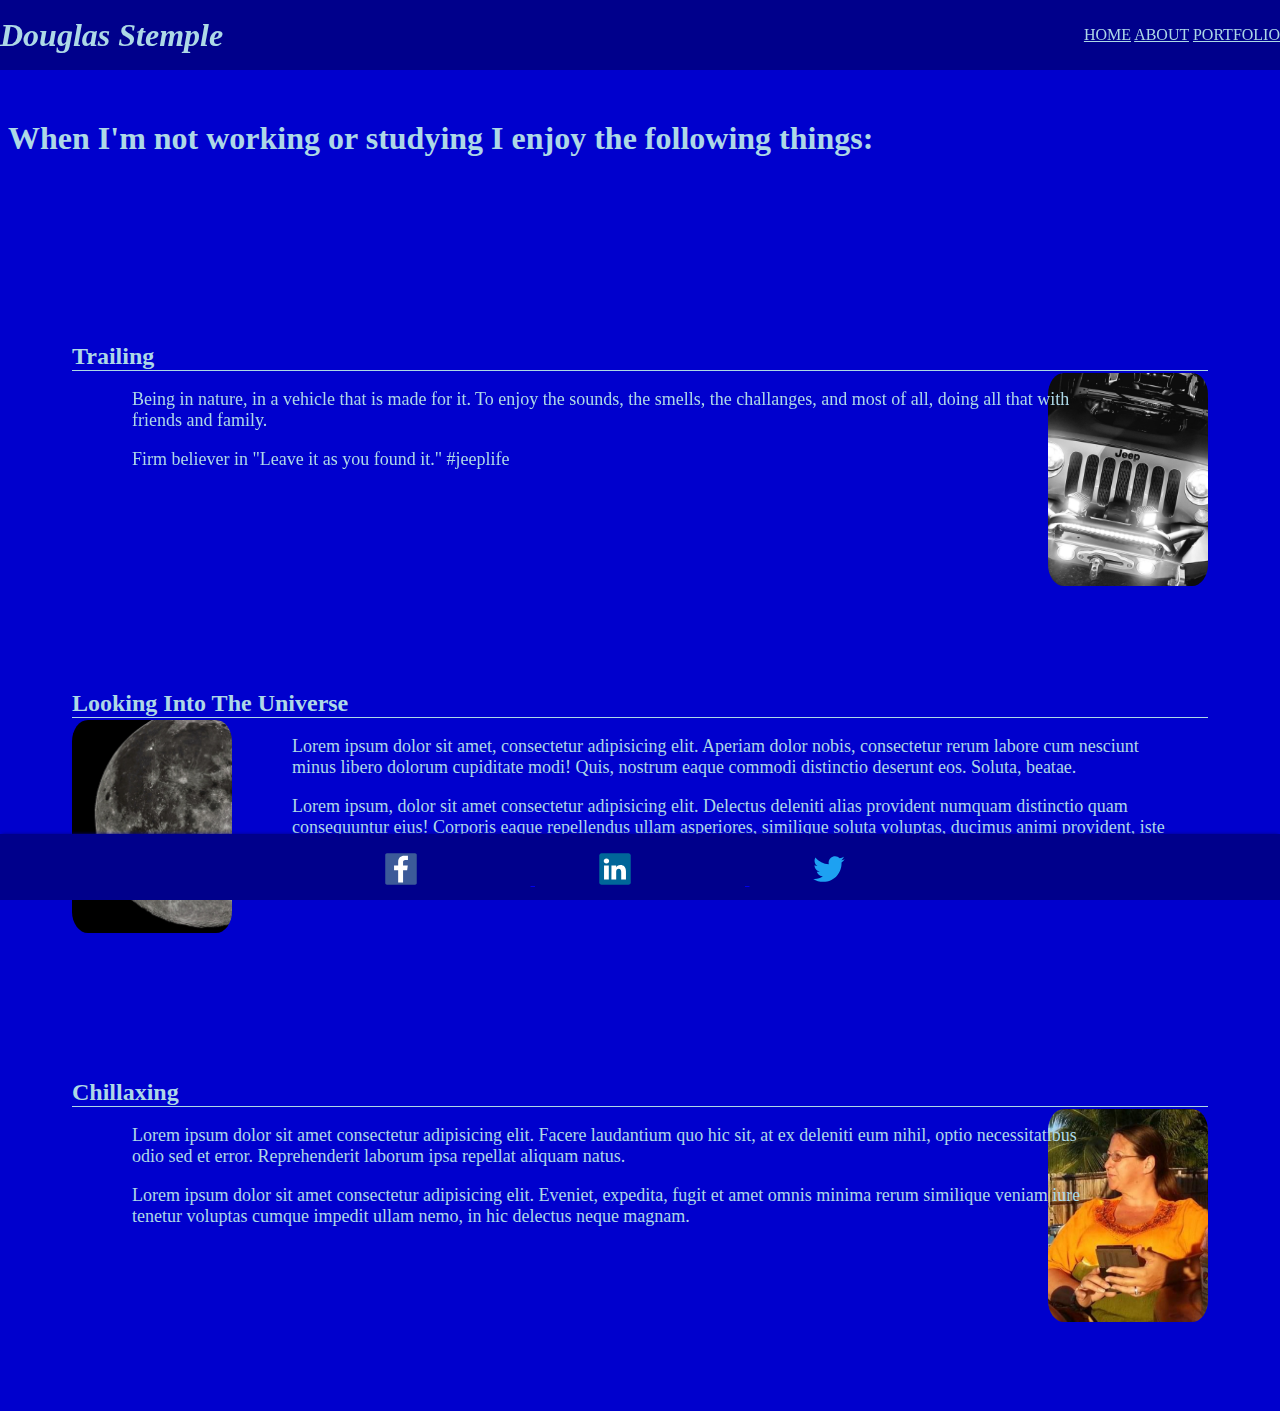
==== about.html @ a067bf53 "committing something..." ====
<!DOCTYPE html>
<html>
    <title>My Personal Site</title>
    <head>
        <link rel="stylesheet" href="about.css">
        <style></style>
    </head>
<!-- header old
    <header>
        
        <h1 class="main-header">Douglas Stemple</h1>
    
        <section class="other-header">
          <a href="index.html"  class="other-header2">HOME</a>
          <a href="about.html" class="other-header2">ABOUT</a>
          <a href="portfolio.html" class="other-header2">PORTFOLIO</a>
        </section>

    </header>
    header old -->

    <header class="site">

      <h1 class="h1-name">Douglas Stemple</h1>
  
        <nav>
  
          <a href="index.html"  class="header-link">HOME</a>
          <a href="about.html" class="header-link">ABOUT</a>
          <a href="portfolio.html" class="header-link">PORTFOLIO</a>
            
        </nav>  
        
    </header>

    <main>
    <body>
        <h1 class="about-h1">When I'm not working or studying I enjoy the following things:</h1>

        <section class="about-section">

        <h2 class="about-name">Trailing</h2>

        <img src="images\Screenshot_20220417-194806_Messages.jpg" class="about-img">

        <p class="about-p2">Being in nature, in a vehicle that is made for it.  To enjoy the sounds, the smells, the challanges, 
           and most of all, doing all that with friends and family.  </p>
           <p class="about-p2">Firm believer in "Leave it as you found it." #jeeplife </p>

        </section>

        <section class="about-section">

          <h2 class="about-name">Looking Into The Universe</h2>

          <img src="images\Screenshot_20220417-191829_Google.jpg" class="about-img2">

          <p class="about-p">Lorem ipsum dolor sit amet, consectetur adipisicing elit. Aperiam dolor nobis, consectetur rerum labore cum nesciunt minus libero dolorum cupiditate modi! Quis, nostrum eaque commodi distinctio deserunt eos. Soluta, beatae.</p>
          <p class="about-p">Lorem ipsum, dolor sit amet consectetur adipisicing elit. Delectus deleniti alias provident numquam distinctio quam consequuntur eius! Corporis eaque repellendus ullam asperiores, similique soluta voluptas, ducimus animi provident, iste voluptatem!</p>
          
        </section>

        <section class="about-section">

          <h2 class="about-name">Chillaxing</h2>

          <img src="images\Screenshot_20220417-184757_Gallery.jpg" class="about-img">

          <p class="about-p2">Lorem ipsum dolor sit amet consectetur adipisicing elit. Facere laudantium quo hic sit, at ex deleniti eum nihil, optio necessitatibus odio sed et error. Reprehenderit laborum ipsa repellat aliquam natus.</p>
          <p class="about-p2">Lorem ipsum dolor sit amet consectetur adipisicing elit. Eveniet, expedita, fugit et amet omnis minima rerum similique veniam iure tenetur voluptas cumque impedit ullam nemo, in hic delectus neque magnam.</p>

        </section>


        <footer>
            <div class="footer_a">
                <a href="https://facebook.com" target="_blank">
                  <img class="media-link" src="images/facebook-logo-2428.svg" alt="">    
                </a>
                <a href="https://linkedin.com" target="_blank">
                  <img class="media-link" src="images/linkedin-logo-2430.svg" alt="">  
                </a>
                <a href="https://twitter.com" target="_blank">
                  <img class="media-link" src="images/twitter-logo-2429.svg" alt="">              
                </a>
            </div>
        </footer>

    </body>

    </main>

</html>
---- about.css ----
/* header style start 
header {
    background-color: darkblue;
    padding: 10px;
    overflow: auto;
        
}

.main-header {
    font-size: 22px;
    font-style: italic;
    display: inline;
    color: lightblue;
    
}

.other-header {
    float: right;
    font-size: 18px;
    margin-left: 1080;
    margin-right: 0px;
    display: inline;
    overflow: auto;
    
}

.other-header2 {
    color: lightblue;
    margin-right: 13px;
}
 header style end */
 
 /* header style start */

header.site {
    display: flex;
    align-items: center;
    justify-content: space-between;
    background-color: darkblue;
    position: fixed;
    top: 0;
    width: 100%;
    left: 0;
    height: 70px;
}

nav a {
    color: lightblue;

}

.h1-name {
    font-family: cursive;
    font-style: italic;
    color: lightblue;
}

/* header style end */


.about-h1 {
    color: lightblue;
    margin-top: 120px;
}

h2 {
    color: lightblue;
}

p {
    color: lightblue;
    width: 1050px;
    font-size: large;
}

.about-p {
    position: relative;
    left: 60px;
}

.about-p2 {
    position: relative;
    left: 60px;
}

.about-section {
    margin: 150px 48px;
    padding: 16px;
}

.about-name {
    border-bottom: solid 1px lightblue;
    display: block;
    margin-bottom: 2px;
}

body {
    background-color: mediumblue;
}

/* img style start */

img {
    width: 160px;
    border-radius: 10%;
}

.about-img {
    float: right;
    overflow: auto;
    
}

.about-img2 {
    float: left;
    overflow: auto;
}

p {
    color: lightblue;
    font-size: large;
}


/* footer style start */

footer {
    font-family: sans-serif;
    font-size: 16px;
    border-top: solid 3px darkblue;
    height: 66px;
    padding: 16px;
    bottom: 0;
    left: 0;
    right: 0;
    text-align: center;
    background: darkblue;
    position: fixed;
    box-sizing: border-box;
    box-shadow: 0 -2px 3px -2px darkblue;
    display: block;
    overflow: auto;
}

.media-link {
    height: 32px;
    margin-right: 50px;
    
}
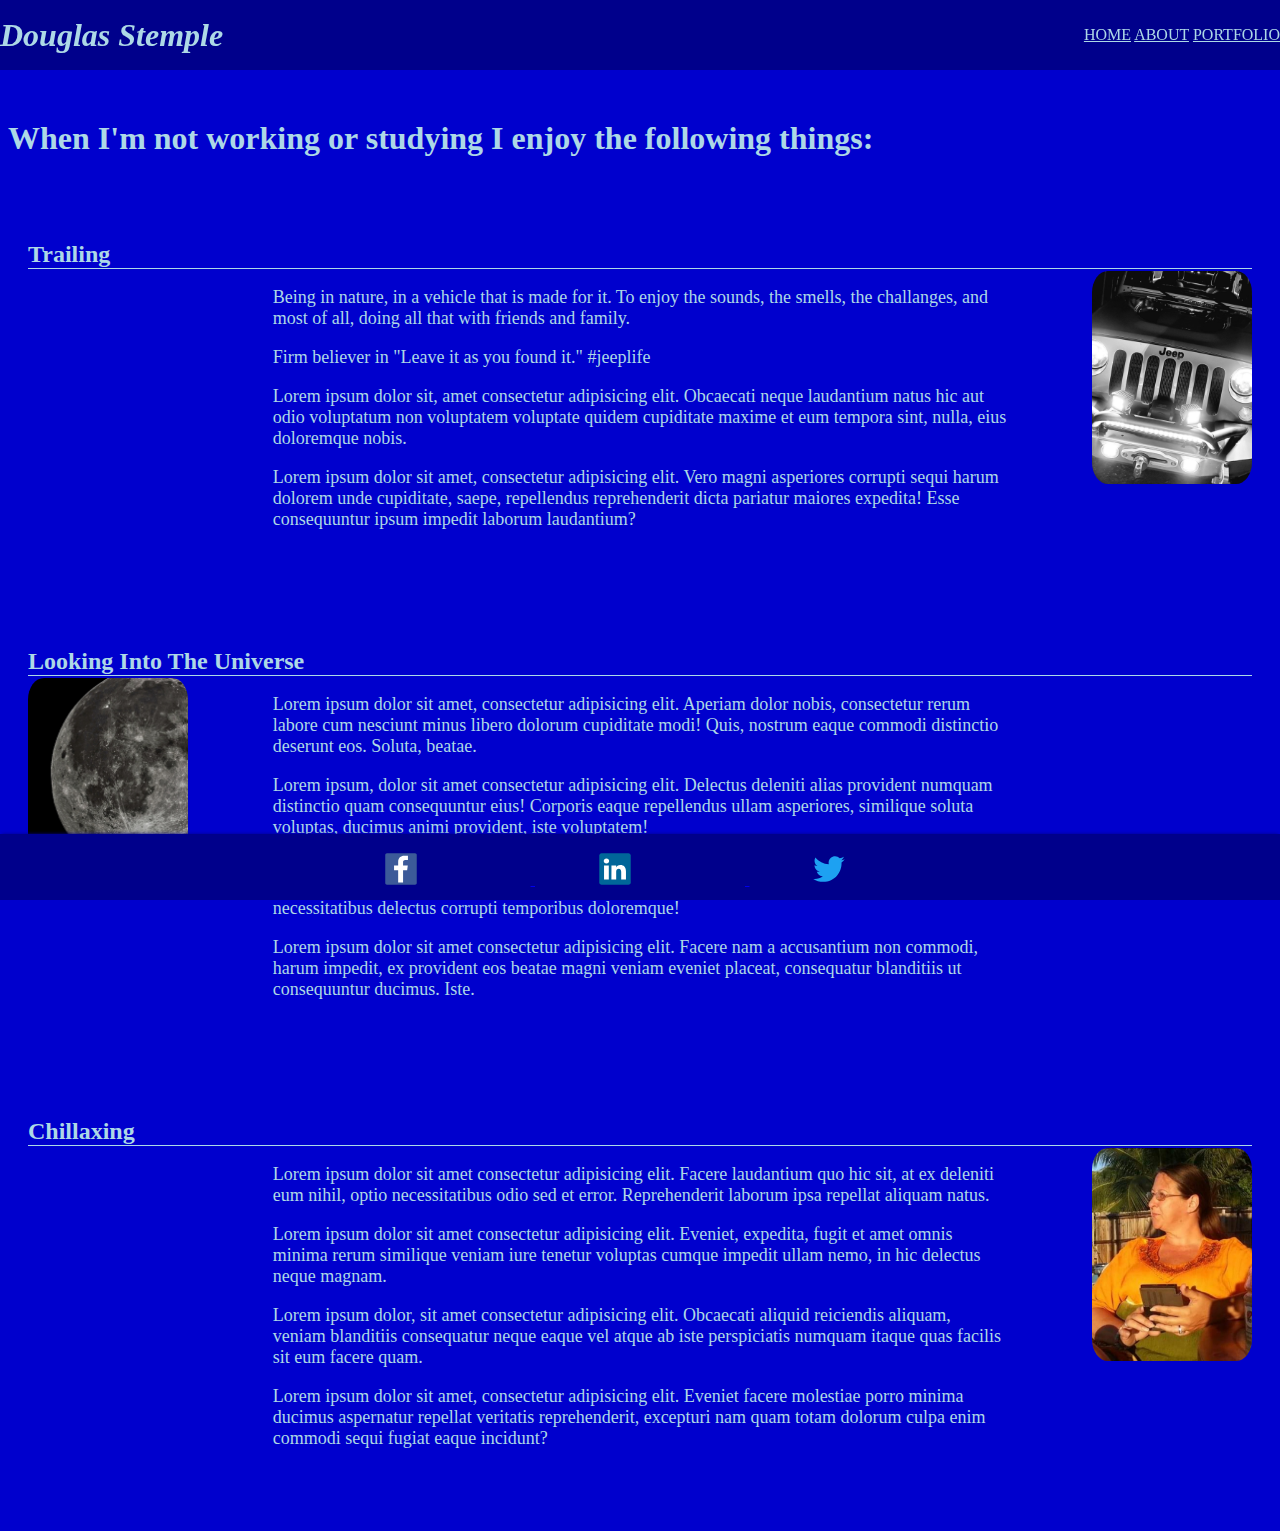
==== commit 9839ad8c: "Clean up and fixes" ====
--- a/about.html
+++ b/about.html
@@ -1,23 +1,15 @@
 <!DOCTYPE html>
+
 <html>
+
+  <head>
+
     <title>My Personal Site</title>
-    <head>
-        <link rel="stylesheet" href="about.css">
-        <style></style>
-    </head>
-<!-- header old
-    <header>
+    <link rel="stylesheet" href="about.css">
         
-        <h1 class="main-header">Douglas Stemple</h1>
-    
-        <section class="other-header">
-          <a href="index.html"  class="other-header2">HOME</a>
-          <a href="about.html" class="other-header2">ABOUT</a>
-          <a href="portfolio.html" class="other-header2">PORTFOLIO</a>
-        </section>
+  </head>
 
-    </header>
-    header old -->
+  <body>
 
     <header class="site">
 
@@ -34,7 +26,7 @@
     </header>
 
     <main>
-    <body>
+    
         <h1 class="about-h1">When I'm not working or studying I enjoy the following things:</h1>
 
         <section class="about-section">
@@ -45,7 +37,9 @@
 
         <p class="about-p2">Being in nature, in a vehicle that is made for it.  To enjoy the sounds, the smells, the challanges, 
            and most of all, doing all that with friends and family.  </p>
-           <p class="about-p2">Firm believer in "Leave it as you found it." #jeeplife </p>
+        <p class="about-p2">Firm believer in "Leave it as you found it." #jeeplife </p>
+        <p class="about-p2">Lorem ipsum dolor sit, amet consectetur adipisicing elit. Obcaecati neque laudantium natus hic aut odio voluptatum non voluptatem voluptate quidem cupiditate maxime et eum tempora sint, nulla, eius doloremque nobis.</p>
+        <p class="about-p2">Lorem ipsum dolor sit amet, consectetur adipisicing elit. Vero magni asperiores corrupti sequi harum dolorem unde cupiditate, saepe, repellendus reprehenderit dicta pariatur maiores expedita! Esse consequuntur ipsum impedit laborum laudantium?</p>
 
         </section>
 
@@ -57,7 +51,9 @@
 
           <p class="about-p">Lorem ipsum dolor sit amet, consectetur adipisicing elit. Aperiam dolor nobis, consectetur rerum labore cum nesciunt minus libero dolorum cupiditate modi! Quis, nostrum eaque commodi distinctio deserunt eos. Soluta, beatae.</p>
           <p class="about-p">Lorem ipsum, dolor sit amet consectetur adipisicing elit. Delectus deleniti alias provident numquam distinctio quam consequuntur eius! Corporis eaque repellendus ullam asperiores, similique soluta voluptas, ducimus animi provident, iste voluptatem!</p>
-          
+          <p class="about-p2">Lorem ipsum dolor sit amet consectetur adipisicing elit. Numquam magnam ad quisquam molestiae ipsa vel perferendis laudantium labore consequatur, alias eveniet quae nulla maiores. Beatae necessitatibus delectus corrupti temporibus doloremque!</p>
+          <p class="about-p2">Lorem ipsum dolor sit amet consectetur adipisicing elit. Facere nam a accusantium non commodi, harum impedit, ex provident eos beatae magni veniam eveniet placeat, consequatur blanditiis ut consequuntur ducimus. Iste.</p>
+
         </section>
 
         <section class="about-section">
@@ -68,12 +64,15 @@
 
           <p class="about-p2">Lorem ipsum dolor sit amet consectetur adipisicing elit. Facere laudantium quo hic sit, at ex deleniti eum nihil, optio necessitatibus odio sed et error. Reprehenderit laborum ipsa repellat aliquam natus.</p>
           <p class="about-p2">Lorem ipsum dolor sit amet consectetur adipisicing elit. Eveniet, expedita, fugit et amet omnis minima rerum similique veniam iure tenetur voluptas cumque impedit ullam nemo, in hic delectus neque magnam.</p>
-
+          <p class="about-p2">Lorem ipsum dolor, sit amet consectetur adipisicing elit. Obcaecati aliquid reiciendis aliquam, veniam blanditiis consequatur neque eaque vel atque ab iste perspiciatis numquam itaque quas facilis sit eum facere quam.</p>
+          <p class="about-p2">Lorem ipsum dolor sit amet, consectetur adipisicing elit. Eveniet facere molestiae porro minima ducimus aspernatur repellat veritatis reprehenderit, excepturi nam quam totam dolorum culpa enim commodi sequi fugiat eaque incidunt?</p>
+        
         </section>
 
+        <footer>
 
-        <footer>
             <div class="footer_a">
+
                 <a href="https://facebook.com" target="_blank">
                   <img class="media-link" src="images/facebook-logo-2428.svg" alt="">    
                 </a>
@@ -83,11 +82,13 @@
                 <a href="https://twitter.com" target="_blank">
                   <img class="media-link" src="images/twitter-logo-2429.svg" alt="">              
                 </a>
+
             </div>
+
         </footer>
+
+      </main>
 
     </body>
 
-    </main>
-
 </html>--- a/about.css
+++ b/about.css
@@ -1,35 +1,3 @@
-/* header style start 
-header {
-    background-color: darkblue;
-    padding: 10px;
-    overflow: auto;
-        
-}
-
-.main-header {
-    font-size: 22px;
-    font-style: italic;
-    display: inline;
-    color: lightblue;
-    
-}
-
-.other-header {
-    float: right;
-    font-size: 18px;
-    margin-left: 1080;
-    margin-right: 0px;
-    display: inline;
-    overflow: auto;
-    
-}
-
-.other-header2 {
-    color: lightblue;
-    margin-right: 13px;
-}
- header style end */
- 
  /* header style start */
 
 header.site {
@@ -46,7 +14,6 @@
 
 nav a {
     color: lightblue;
-
 }
 
 .h1-name {
@@ -57,10 +24,10 @@
 
 /* header style end */
 
-
 .about-h1 {
     color: lightblue;
     margin-top: 120px;
+    margin-bottom: 20px;
 }
 
 h2 {
@@ -69,22 +36,21 @@
 
 p {
     color: lightblue;
-    width: 1050px;
     font-size: large;
+    margin-right: 20%;
+    margin-left: 20%;
 }
 
 .about-p {
-    position: relative;
     left: 60px;
 }
 
 .about-p2 {
-    position: relative;
     left: 60px;
 }
 
 .about-section {
-    margin: 150px 48px;
+    margin: 48px 4px;
     padding: 16px;
 }
 
@@ -108,7 +74,6 @@
 .about-img {
     float: right;
     overflow: auto;
-    
 }
 
 .about-img2 {
@@ -120,7 +85,6 @@
     color: lightblue;
     font-size: large;
 }
-
 
 /* footer style start */
 
